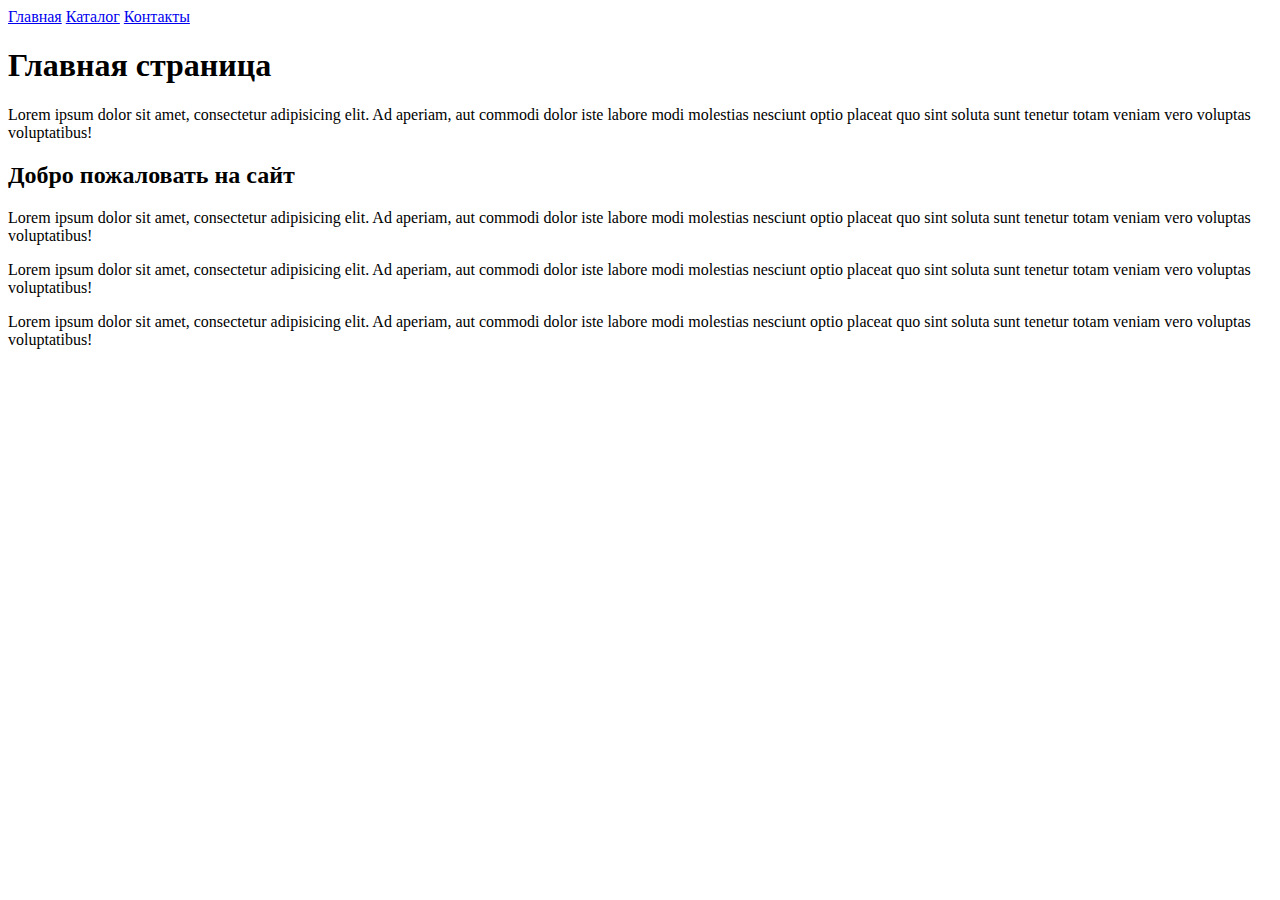
==== index.html @ 1d73fe94 "All finish" ====
<!doctype html>
<html lang="en">
<head>
    <meta charset="UTF-8">
    <meta name="viewport"
          content="width=device-width, user-scalable=no, initial-scale=1.0, maximum-scale=1.0, minimum-scale=1.0">
    <meta http-equiv="X-UA-Compatible" content="ie=edge">
    <title>Главная</title>
</head>
<body>
<a href="index.html">Главная</a>
<a href="catalog/catalog.html">Каталог</a>
<a href="#">Контакты</a>
<h1>Главная страница</h1>
<p>Lorem ipsum dolor sit amet, consectetur adipisicing elit. Ad aperiam, aut commodi dolor iste labore modi molestias nesciunt optio placeat quo sint soluta sunt tenetur totam veniam vero voluptas voluptatibus!</p>
<h2>Добро пожаловать на сайт</h2>
<p>Lorem ipsum dolor sit amet, consectetur adipisicing elit. Ad aperiam, aut commodi dolor iste labore modi molestias nesciunt optio placeat quo sint soluta sunt tenetur totam veniam vero voluptas voluptatibus!</p>
<p>Lorem ipsum dolor sit amet, consectetur adipisicing elit. Ad aperiam, aut commodi dolor iste labore modi molestias nesciunt optio placeat quo sint soluta sunt tenetur totam veniam vero voluptas voluptatibus!</p>
<p>Lorem ipsum dolor sit amet, consectetur adipisicing elit. Ad aperiam, aut commodi dolor iste labore modi molestias nesciunt optio placeat quo sint soluta sunt tenetur totam veniam vero voluptas voluptatibus!</p>

</body>
</html>
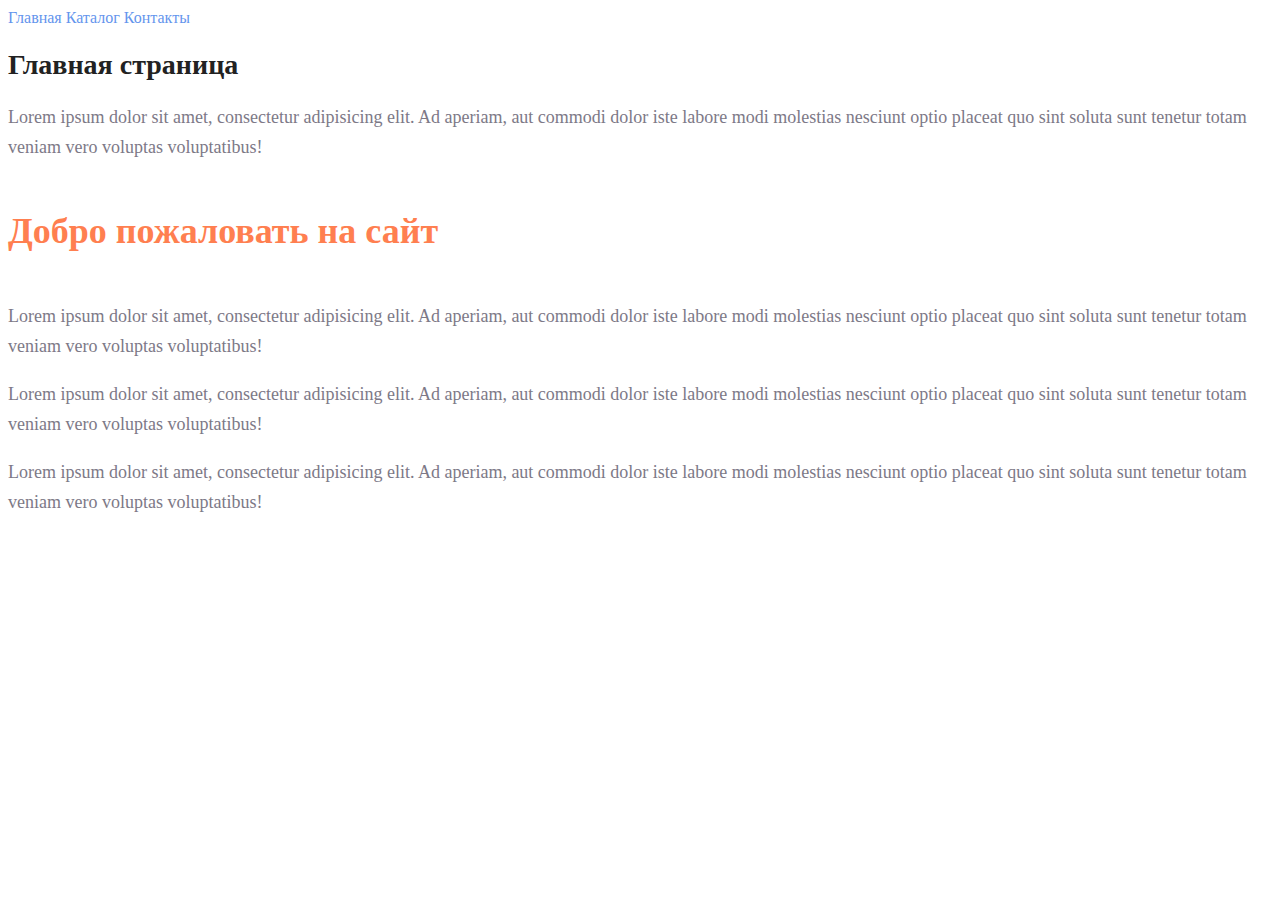
==== commit e750661e: "Add style" ====
--- a/index.html
+++ b/index.html
@@ -6,17 +6,18 @@
           content="width=device-width, user-scalable=no, initial-scale=1.0, maximum-scale=1.0, minimum-scale=1.0">
     <meta http-equiv="X-UA-Compatible" content="ie=edge">
     <title>Главная</title>
+    <link rel="stylesheet" href="style.css">
 </head>
 <body>
-<a href="index.html">Главная</a>
-<a href="catalog/catalog.html">Каталог</a>
-<a href="#">Контакты</a>
-<h1>Главная страница</h1>
-<p>Lorem ipsum dolor sit amet, consectetur adipisicing elit. Ad aperiam, aut commodi dolor iste labore modi molestias nesciunt optio placeat quo sint soluta sunt tenetur totam veniam vero voluptas voluptatibus!</p>
-<h2>Добро пожаловать на сайт</h2>
-<p>Lorem ipsum dolor sit amet, consectetur adipisicing elit. Ad aperiam, aut commodi dolor iste labore modi molestias nesciunt optio placeat quo sint soluta sunt tenetur totam veniam vero voluptas voluptatibus!</p>
-<p>Lorem ipsum dolor sit amet, consectetur adipisicing elit. Ad aperiam, aut commodi dolor iste labore modi molestias nesciunt optio placeat quo sint soluta sunt tenetur totam veniam vero voluptas voluptatibus!</p>
-<p>Lorem ipsum dolor sit amet, consectetur adipisicing elit. Ad aperiam, aut commodi dolor iste labore modi molestias nesciunt optio placeat quo sint soluta sunt tenetur totam veniam vero voluptas voluptatibus!</p>
+<a class="top_navbar" href="index.html">Главная</a>
+<a class="top_navbar" href="catalog/catalog.html">Каталог</a>
+<a class="top_navbar" href="#">Контакты</a>
+<h1 class="title">Главная страница</h1>
+<p class="paragraph">Lorem ipsum dolor sit amet, consectetur adipisicing elit. Ad aperiam, aut commodi dolor iste labore modi molestias nesciunt optio placeat quo sint soluta sunt tenetur totam veniam vero voluptas voluptatibus!</p>
+<h2 class="subtitle">Добро пожаловать на сайт</h2>
+<p class="paragraph">Lorem ipsum dolor sit amet, consectetur adipisicing elit. Ad aperiam, aut commodi dolor iste labore modi molestias nesciunt optio placeat quo sint soluta sunt tenetur totam veniam vero voluptas voluptatibus!</p>
+<p class="paragraph">Lorem ipsum dolor sit amet, consectetur adipisicing elit. Ad aperiam, aut commodi dolor iste labore modi molestias nesciunt optio placeat quo sint soluta sunt tenetur totam veniam vero voluptas voluptatibus!</p>
+<p class="paragraph">Lorem ipsum dolor sit amet, consectetur adipisicing elit. Ad aperiam, aut commodi dolor iste labore modi molestias nesciunt optio placeat quo sint soluta sunt tenetur totam veniam vero voluptas voluptatibus!</p>
 
 </body>
 </html>--- a/style.css
+++ b/style.css
@@ -0,0 +1,40 @@
+a {
+    text-decoration: none;
+}
+
+.top_navbar {
+    color: cornflowerblue;
+    font-size: 16px;
+    line-height: 20px;
+}
+
+.title {
+    color: #222222;
+    font-size: 28px;
+    line-height: 36px;
+    font-weight: bold;
+}
+
+.paragraph {
+    font-style: normal;
+    font-weight: 300;
+    font-size: 18px;
+    line-height: 30px;
+    color: #7D7987;
+}
+
+.subtitle {
+    color: coral;
+    font-style: normal;
+    font-weight: 700;
+    font-size: 36px;
+    line-height: 80px;
+}
+
+.subtitle4 {
+    color: coral;
+    font-style: normal;
+    font-weight: 700;
+    font-size: 16px;
+    line-height: 8px;
+}